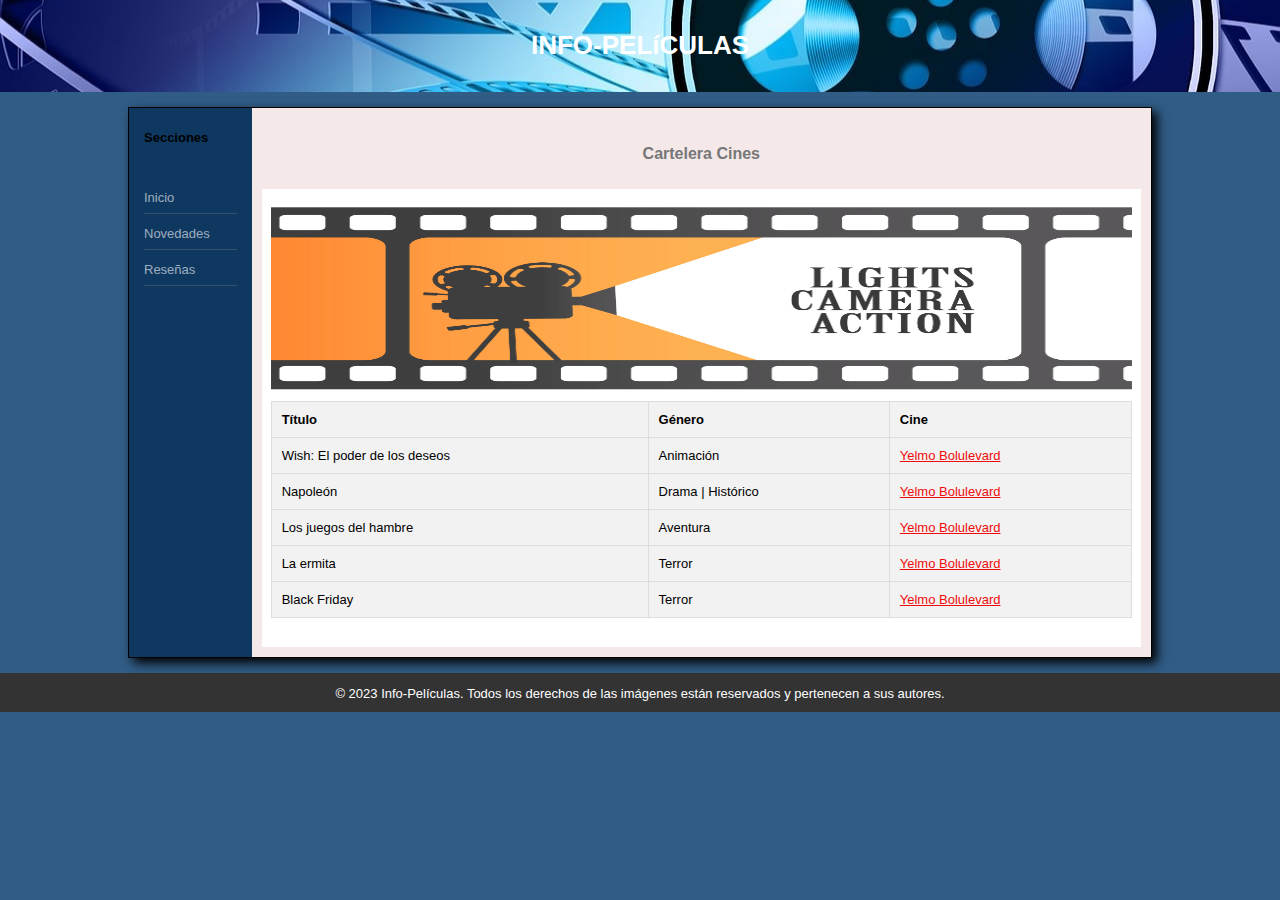
==== paginas/cartelera.html @ 5deeec55 "primera copia de ficheros en el repositorio" ====
<!DOCTYPE html>
<html lang="es">

<head>
    <meta charset="utf-8">
    <!--título de la página.-->
    <title>Cartelera</title>
    <link rel="stylesheet" href="../estilos/estilo.css">
</head>

<!-- 
    
    DAW 
    UD2. LMSGI02 Tarea evaluativa 2. Sitio Web.
    Autor: Walter Banchero Palomino.
    Fecha: 1/12/2023

-->

<body>


    <!--zona de visualización para las cabeceras.-->
    <header>
        <h1>INFO-PEL&iacute;CULAS</h1>
    </header>
    <!-- Contenedor principal de la página-->
    <div id="contenedor">
        <!--zona de visualización para la navegación con vínculos hipertexto, con temática relacionada-->
        <nav>
            <!--creación de un listado con links a referencias internas-->
            <h4>Secciones</h4>
            <ul>
                <li><a href="../index.html">Inicio</a></li>
                <li><a href="novedades.html">Novedades</a></li>
                <li><a href="resenas.html">Rese&ntilde;as</a></li>
            </ul>
        </nav>
        <!--permite mostrar un contenido central.-->
        <main>
            <h5 class="h5-resena-comp">Cartelera Cines</h5>
            <section class="posicion-formulario">
                <article>
                    <img class="imagen-cartelera" src="../imagenes/camara.jpg" alt="Icon Html5">
                    <table>
                        <tr>
                            <th>T&iacute;tulo</th>
                            <th>G&eacute;nero</th>
                            <th>Cine</th>
                        </tr>
                        <tr>
                            <td>Wish: El poder de los deseos</td>
                            <td>Animaci&oacute;n</td>
                            <td><a class="enlace-cine"
                                    href="https://www.yelmocines.es/sinopsis/wish-el-poder-de-los-deseos">Yelmo
                                    Bolulevard</a></td>
                        </tr>
                        <tr>
                            <td>Napole&oacute;n</td>
                            <td>Drama | Hist&oacute;rico</td>
                            <td><a class="enlace-cine" href="https://www.yelmocines.es/sinopsis/napoleon">Yelmo
                                    Bolulevard</a></td>
                        </tr>
                        <tr>
                            <td>Los juegos del hambre</td>
                            <td>Aventura </td>
                            <td><a class="enlace-cine"
                                    href="https://www.yelmocines.es/sinopsis/los-juegos-del-hambre-balada-de-pajaros">Yelmo
                                    Bolulevard</a></td>
                        </tr>
                        <tr>
                            <td>La ermita</td>
                            <td>Terror </td>
                            <td><a class="enlace-cine" href="https://www.yelmocines.es/sinopsis/la-ermita">Yelmo
                                    Bolulevard</a></td>
                        </tr>
                        <tr>
                            <td>Black Friday</td>
                            <td>Terror </td>
                            <td><a class="enlace-cine" href="https://www.yelmocines.es/sinopsis/black-friday">Yelmo
                                    Bolulevard</a></td>
                        </tr>
                    </table>
                </article>
            </section>
        </main>
    </div>

    <footer>
        <!-- zona de visualización para los pies de página.-->
        <p>&copy; 2023 Info-Pel&iacute;culas. Todos los derechos de las im&aacute;genes est&aacute;n reservados y pertenecen a sus autores.</p>
    </footer>
</body>

</html>
---- estilos/estilo.css ----
/*
    
    DAW 
    UD2. LMSGI02 Tarea evaluativa 2. Sitio Web.
    Autor: Walter Banchero Palomino.
    Fecha: 1/12/2023

*/

body {
  font-family: "Roboto", sans-serif;
  background-color: #0f4171db;
  margin: 0px;
  font-size: 13px;
}

#contenedor {
  max-width: 80%;
  margin: 15px auto;
  background-color: #fff;
  border: 1px solid black;
  box-shadow: 5px 5px 10px;
  display: flex;

}

h2,
h3 {
  margin: 0;
  font-family: 'Poppins', sans-serif;
  font-weight: 700;
}

/*---------------------ESTILO GENERAL-------------------------------*/
/*----------------------Estilo HEADER -----------------------------*/
header {
  background-image: url('../imagenes/headerImagen.jpg');
  background-position: center;
  background-size: cover;
  background-color: #051e2d;
  color: #fff;
  text-align: center;
  padding: 1em;
  display: flex;
  flex-direction: column;
}

/*----------------------- Estilo NAV -----------------------------*/
nav {
  line-height: 30px;
  width: 12%;
  background-color: #0f3861;
  word-wrap: break-word;
}

nav ul {
  list-style: none;
  margin: 0px;
  padding: 0px;
  margin-top: 30px;
  margin-left: 10px;
  margin-right: 10px;
}

nav h4 {
  margin: 15px;
}

nav li {
  margin: 5px;
  border-bottom: 1px solid #35506a;
}

/*-----------------------Estilo MAIN-----------------------------------*/
main {
  background-color: #f4e8e8;
  flex-grow: 1;
  padding: 1%;
  justify-content: center;
  /* Para centrar el contenido */
  width: 700px;
}

/*----------------------Estilo SECTION--------------------------------*/
section {
  background-color: #aaaaaa;
  flex-grow: 1;
  padding: 1%;
  justify-content: center;
  /* Para centrar el contenido */
}

/*--------------------Estilo ARTICLE-----------------------------------*/
article {
  background-color: #ffffff;
  width: 100%;
  word-wrap: anywhere;
}

/*-------------------Estilo para el ASIDE--------------------------*/
aside {
  line-height: 30px;
  background-color: #21272E;
  width: 10%;
  text-align: center;
  word-wrap: break-word;
}

aside ul {
  list-style: none;
  margin: 0px;
  padding: 0px;
  margin-top: 30px;
}

aside li {
  margin: 5px;
  border-bottom: 1px solid #35506a;
}

/*---------------------Estilo FOOTER------------------------------------*/
footer {
  background-color: #333;
  color: white;
  text-align: center;
  width: 100%;
  height: 3em;
  flex-direction: column;
  display: flex;
}

/*----------------Estilo enlaces general--------------------------------------*/
a {
  text-decoration: none;
  color: rgba(255, 255, 255, .6);
}

a:hover {
  cursor: pointer;
  font-size: 19px;
}

/*-----------------Estilo pagina presentacion----------------------------------*/
.p-presentacion {
  font-size: 25px;
  text-align: left;
  width: 100%;
  line-height: 60px;
}

.h5-presentacion {
  font-size: 50px;
  margin-top: 20px;
  margin-bottom: 20px;
  text-align: center;

}

.section-presentacion {
  flex-grow: 1;
  padding: 1%;
  justify-content: center;
  /* Para centrar el contenido */
}

.article-presentacion {
  width: 100%;
  word-wrap: anywhere;
  display: flex;
}

.imagen-presentacion {
  max-width: 100%;
  height: auto;
  display: inline-block;
}

article1 img {

  max-width: 50%;
  height: auto;
  display: inline-block;
  margin-top: 2em;
  border: black;
  border-radius: 10px;
}

/*---------------------------------------------------------------------*/

/*--------------------Estilo pagina novedades -------------------------------------*/
.h5-titulo{
  font-size: 20px;
  text-align: center;
}
.imagen-nov {
  max-width: 50%;
  border-radius: 18px;
  width: 100px;
  height: 100px;
  padding: 15px;
}

.article-novedades {
  width: 100%;
  word-wrap: anywhere;
  display: flex;
  border: 1px solid #e6c5c5;
  background: #d5d5d5;
  height: auto;
}

.article-novedades a {
  color: #47566E;
  border-bottom: 3px solid transparent;
  border-bottom-color: transparent;
  text-decoration: none;
  cursor: pointer;
}

.article-novedades a:hover {
  border-bottom-color: #4682B4;
  font-size: 13px;
}

/*------------------------------------------------------------------------------*/

/*---------------------------------Estilo pagina reseña-------------------------*/
.h5-resena {
  font-size: 20px;
  text-align: center;
}

.section-resena {
  padding: 1%;
}

.article-resena {
  width: 100%;
  word-wrap: anywhere;
  display: flex;
  border: 1px solid #e6c5c5;
  background: #d5d5d5;
  height: auto;
}

.p-resena {
  width: 100%;
  line-height: 40px;
  padding: 1em;
}

article2 img {
  max-width: 50%;
  border-radius: 18px;
  width: 150px;
  height: 200px;
  padding: 15px;
}

article2 a {
  display: block;
  color: #47566E;
  border-bottom: 3px solid transparent;
  border-bottom-color: transparent;
  text-decoration: none;
  cursor: pointer;
}

a:hover {
  border-bottom-color: #4682B4;
}

/*---------------------------------------------------------------------------*/

/*------------------Estilo reseña pagina completa----------------------------*/
.h5-resena-comp {
  font-size: 16px;
  text-align: center;
  color: #777777;

}

.section-resena-comp {
  padding: 1%;
  background-color: #f4e8e8;
  border: 1px solid #e6c5c5;
}

.article-resena-comp {
  width: 100%;
  word-wrap: anywhere;
  display: flex;
  height: auto;
  font-size: 13px;
  justify-content: center;
}

.pos-imagen {
  text-align: center;
}

.img-resena-comp {
  border-radius: 18px;
  width: 300px;
  height: 330px;
  padding: 15px;
}

.link-credito {
  color: black;
}

.link-credito:hover {
  text-decoration: solid;
  color: #777777;
  font-size: 10px;
}

article3 p {
  font-size: 10px;
}

.info-pel {
  position: relative;
  margin: 15px;
  background: #eadbdb;
  width: 100%;
  line-height: 45px;
}

.info-pel dt {
  position: absolute;
  width: 90px;
  text-align: right;
  color: #777777;
  margin-top: 10px;
  font-weight: normal;
}

.info-pel dd {
  margin: 10px 10px 0px 115px;
  color: #333333;
}

.p-resena-comp {
  line-height: 40px;
  padding: 1em;
}

.resena-completa {
  background-color: #eee3e3;
}

/*---------------------------------------------------------------------------*/

/*----------------Estilo Formulario----------------------------*/
* {
  box-sizing: border-box;
}

form {
  width: 300px;
  padding: 16px;
  border-radius: 10px;
  margin: auto;
  background-color: #ccc;
}

form label {
  width: 72px;
  font-weight: bold;
  display: inline-block;
}

form input[type="text"],
form input[type="email"] {
  width: 180px;
  padding: 3px 10px;
  border: 1px solid #f6f6f6;
  border-radius: 3px;
  background-color: #f6f6f6;
  margin: 8px 0;
  display: inline-block;
}

form input[type="submit"] {
  width: 100%;
  padding: 8px 16px;
  margin-top: 32px;
  border: 1px solid #000;
  border-radius: 5px;
  display: block;
  color: #fff;
  background-color: #000;
}

form input[type="submit"]:hover {
  cursor: pointer;
}

textarea {
  width: 100%;
  height: 100px;
  border: 1px solid #f6f6f6;
  border-radius: 3px;
  background-color: #f6f6f6;
  margin: 8px 0;
  /*resize: vertical | horizontal | none | both*/
  resize: none;
  display: block;
}

.posicion-formulario {

  display: flex;
  align-items: center;
  justify-content: center;
  background-color: white;
}

.posicion-article-f {
  text-align: center;
  word-wrap: break-word;
  flex-direction: column;
  display: flex;
  align-items: center;
}

.posicion-imagen {
  width: 200px;
  height: 200px;
}

.posicion-article-f img {
  width: 50px;
  height: 50px;
}

.h5-formulario {
  font-size: 25px;
}

.link-icono:hover {
  cursor: pointer;
  font-size: 13px;
  cursor: pointer;
}

/*-----------------------------------------------------------------*/
/*--------------------Estilo página cartelera-----------------------*/
/* Estilo tabla*/
article table {
  width: 100%;
  border-collapse: collapse;
  margin-bottom: 20px;
}

th,
td {
  border: 1px solid #ddd;
  padding: 10px;
  text-align: left;
}

th {
  background-color: #f2f2f2;
}

tr {
  background-color: #f2f2f2;
}
.imagen-cartelera{
  width: 100%;
  height: 200px;
  opacity: 0.8;
}
.enlace-cine {
  text-decoration: underline; /* Subrayado para indicar que es un enlace */
  color: #ef0d0d;
  cursor: pointer;
}
.enlace-cine:hover{
  font-size: 13px;
}
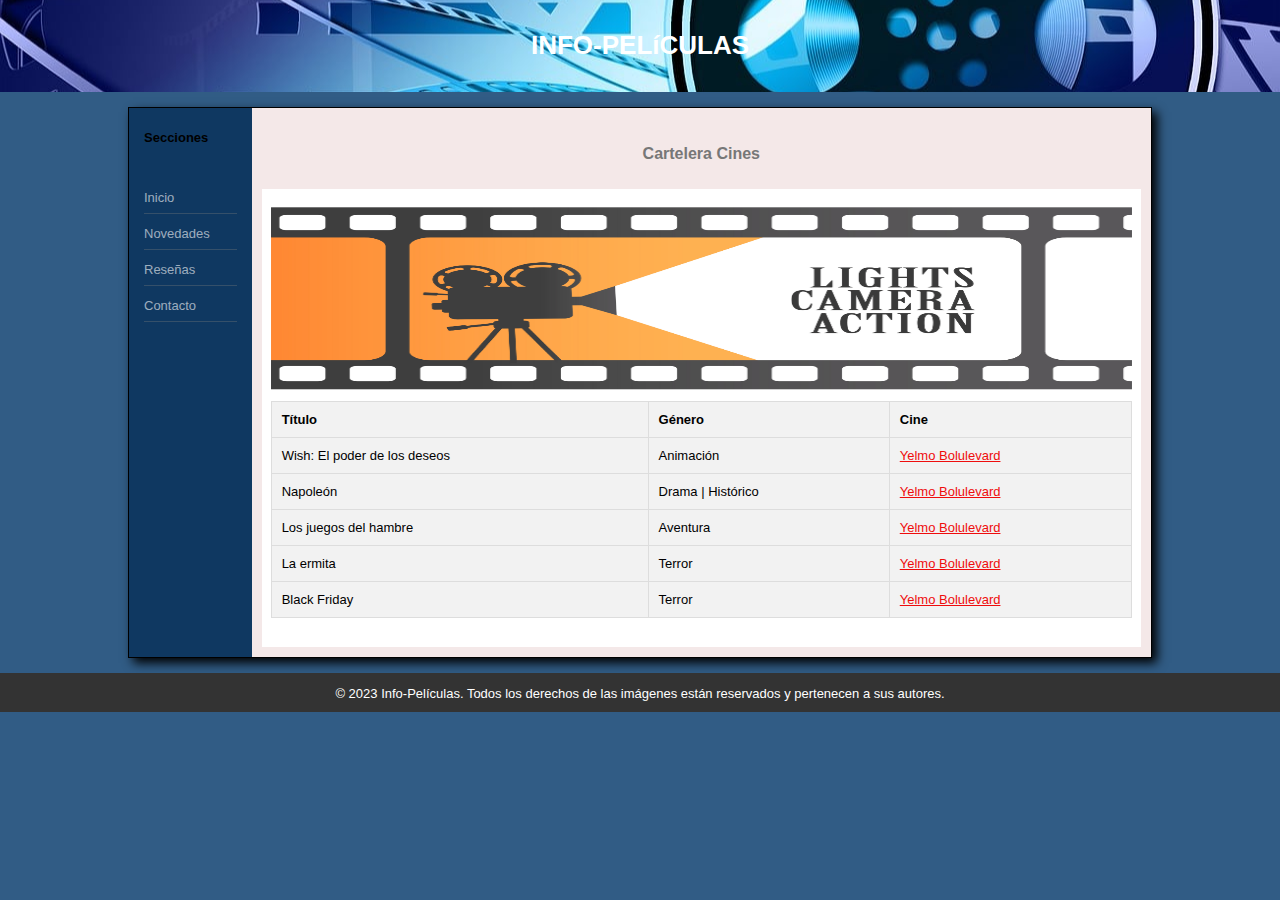
==== commit 566d363d: "agregue contacto al nav cartelera.html" ====
--- a/paginas/cartelera.html
+++ b/paginas/cartelera.html
@@ -34,6 +34,7 @@
                 <li><a href="../index.html">Inicio</a></li>
                 <li><a href="novedades.html">Novedades</a></li>
                 <li><a href="resenas.html">Rese&ntilde;as</a></li>
+                <li><a href="contacto.html">Contacto</a></li>
             </ul>
         </nav>
         <!--permite mostrar un contenido central.-->
@@ -92,4 +93,4 @@
     </footer>
 </body>
 
-</html>+</html>
